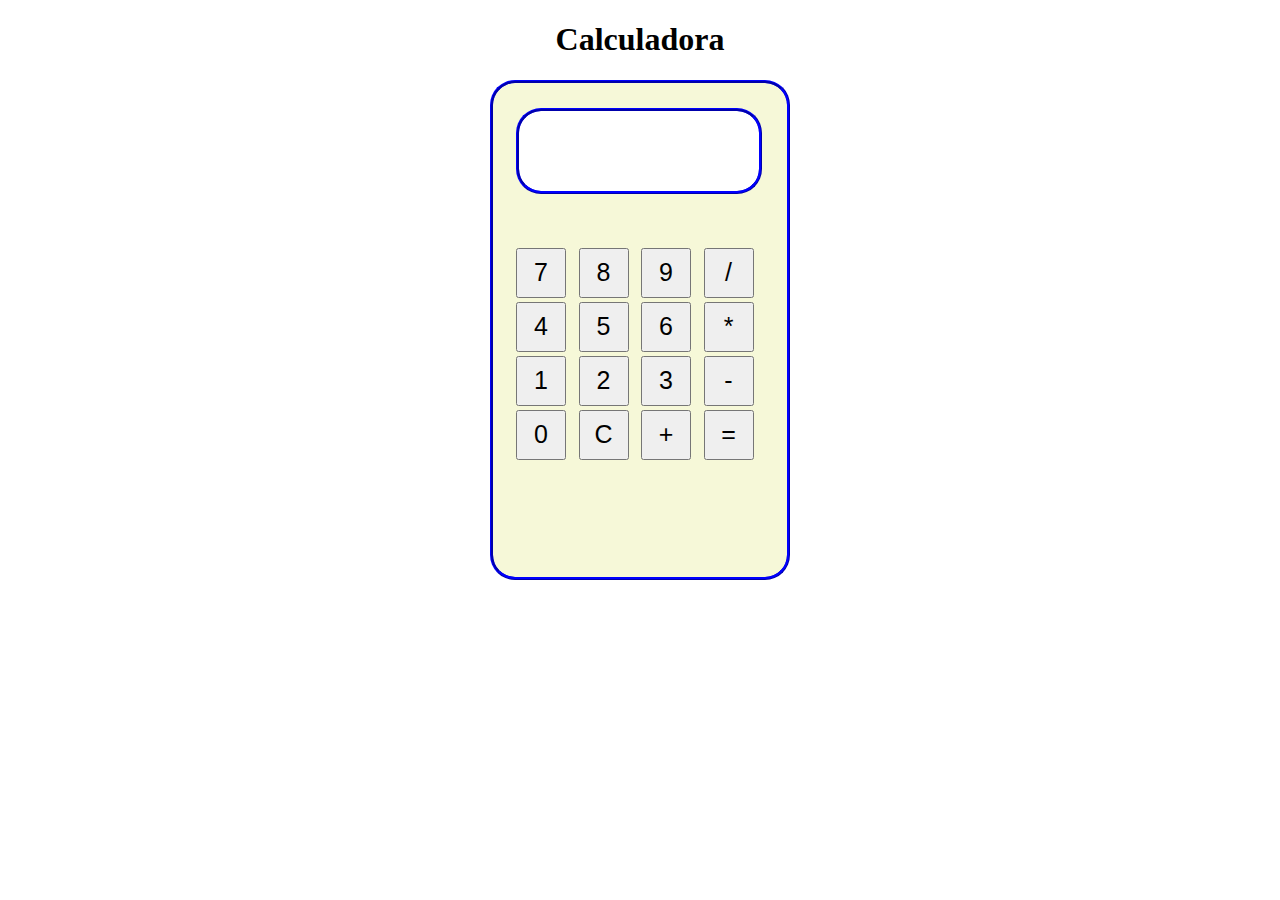
==== index.html @ edda53e3 "inicializacion del proyecto" ====
<!DOCTYPE html>
<html lang="es">
<head>
    <meta charset="UTF-8">
    <meta http-equiv="X-UA-Compatible" content="IE=edge">
    <meta name="viewport" content="width=device-width, initial-scale=1.0">
    <title>Calculadora</title>
    <link rel="stylesheet" type="text/css" href="css/estilos.css">
</head>
<body>
    <table class ="calculadora">
        <tr><h1><center>Calculadora</center></h1></tr>
    <tr>
        <td colspan="4"><span id = "resultado"></span></td>
    </tr>
    <tr>
        <td><button id="siete">7</button></td>
        <td><button id="ocho">8</button></td>
        <td><button id="nueve">9</button></td>
        <td><button id="division">/</button></td>
    </tr>
    <tr>
        <td><button id="cuatro">4</button></td>
        <td><button id="cinco">5</button></td>
        <td><button id="seis">6</button></td>
        <td><button id="multiplicacion">*</button></td>
    </tr>
    <tr>
        <td><button id="uno">1</button></td>
        <td><button id="dos">2</button></td>
        <td><button id="tres">3</button></td>
        <td><button id="resta">-</button></td>
    </tr>
    <tr>
        <td><button id="cero">0</button></td>
        <td><button id="borrar">C</button></td>
        <td><button id="suma">+</button></td>
        <td><button id="igual">=</button></td>
    </tr>

    </table>

    <script src=" js/index.js"></script>
</body>
</html>
---- css/estilos.css ----
/*aspectos generales: bordes y color de fondo de calculadora*/ 
.calculadora { 
    display: block;
    margin: 0 auto;
    padding: 20px;
    border: 3px blue ridge; 
    width: 300px;
    height: 500px;
    text-align: center;
    background-color: #f6f8d8; 
    border-radius: 25px;
}
/*botones normales: anchura y margen*/ 
.calculadora td button { 
    display: block;
    width: 50px;
    height: 50px; 
    font-size: 25px;
    padding: 0;
     
}
/*pantalla de visualización: bordes, posición, color de fondo, estilo letra.*/ 					 
#resultado{ 
    display: block;
    border: 3px blue ridge;
    
    font-size: 40px;
    margin-bottom: 50px;
    width: 240px; 
    height: 80px;
    background-color: white;  
    border-radius: 25px;
    overflow-y: scroll;
    
}
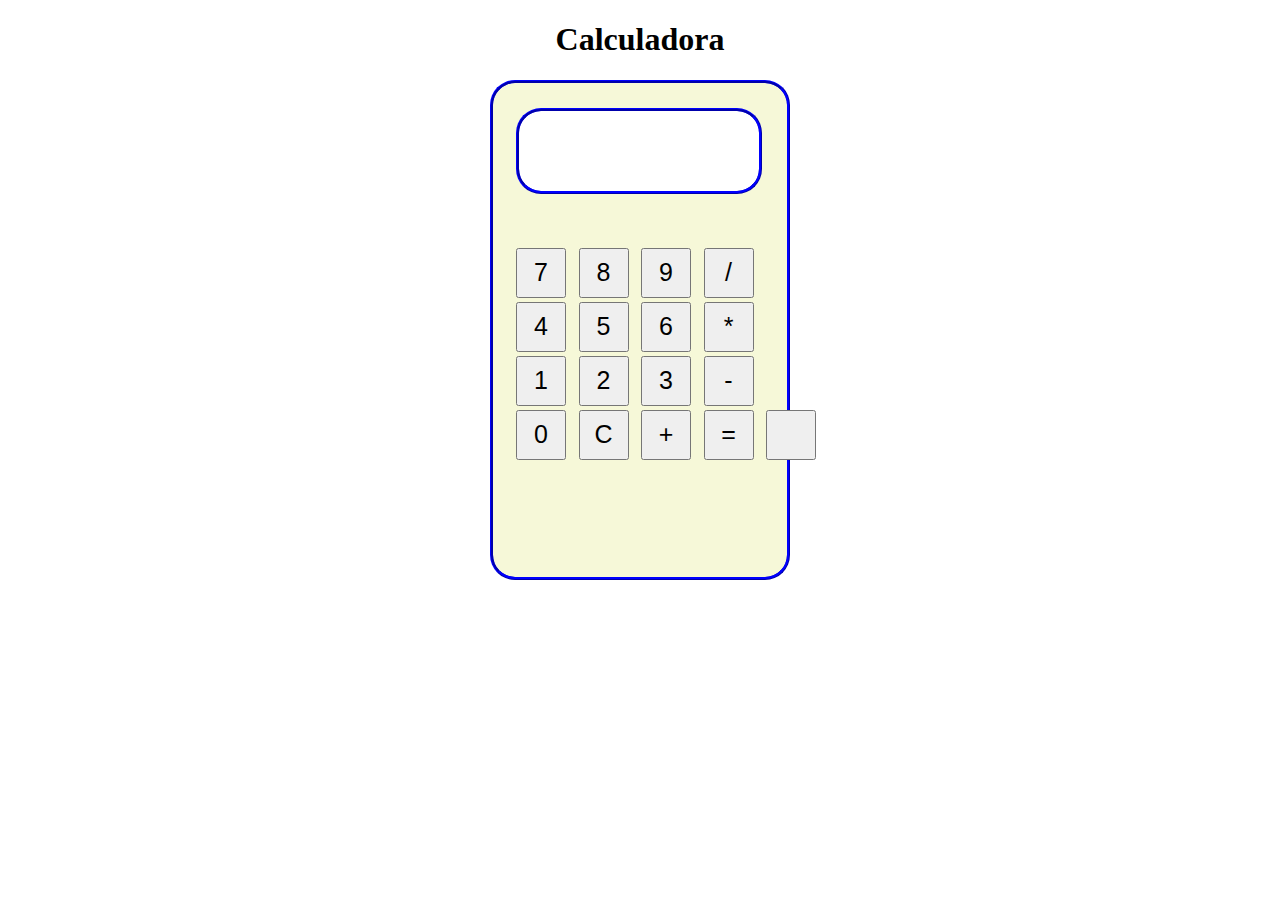
==== commit 07d60ed5: "cambios de carpeta" ====
--- a/index.html
+++ b/index.html
@@ -36,10 +36,11 @@
         <td><button id="borrar">C</button></td>
         <td><button id="suma">+</button></td>
         <td><button id="igual">=</button></td>
+        <td><button id="igual"></button></td>
     </tr>
 
     </table>
 
-    <script src=" js/index.js"></script>
+    <script src="js/index.js"></script>
 </body>
 </html>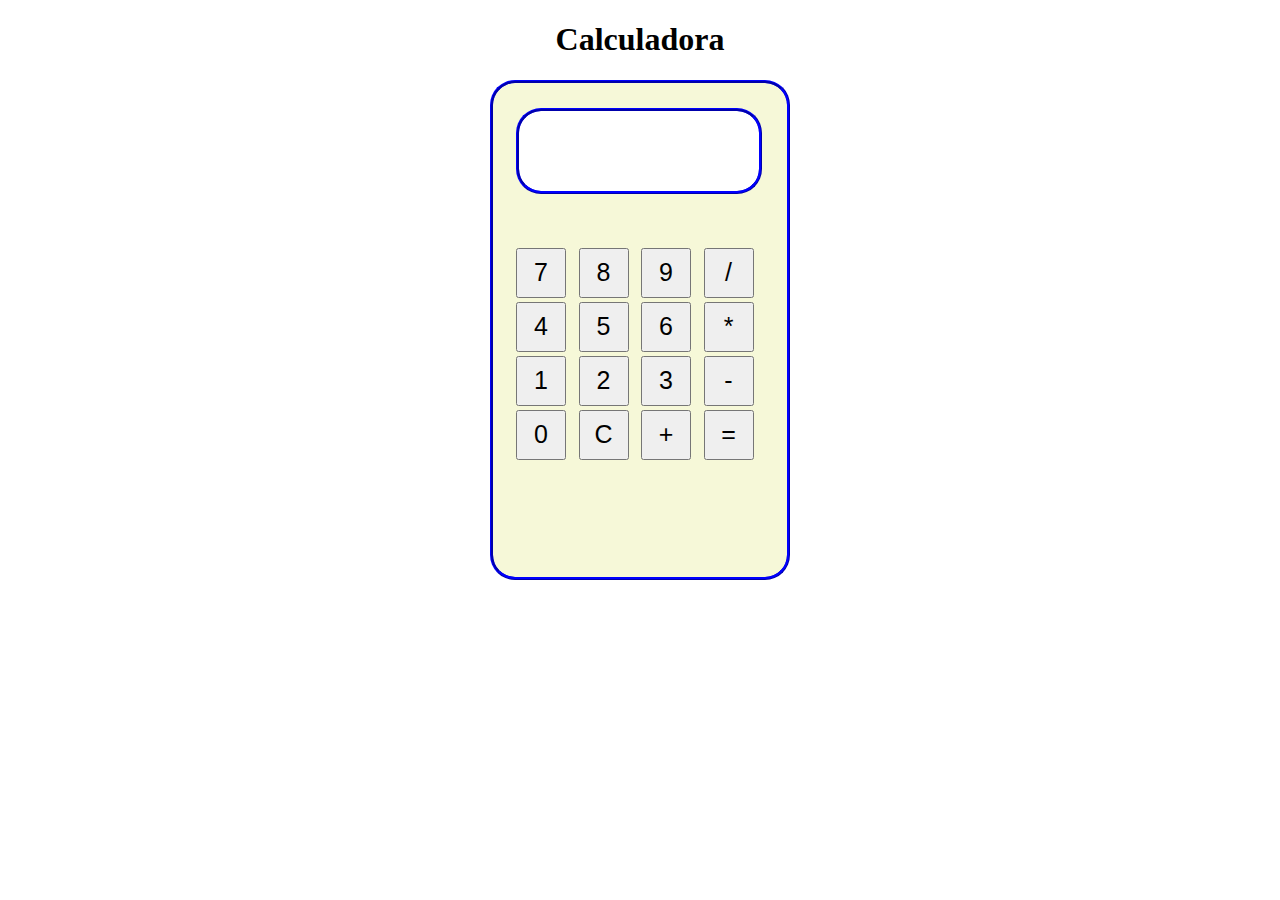
==== commit 8c16d3b7: "cambios componente" ====
--- a/index.html
+++ b/index.html
@@ -36,7 +36,6 @@
         <td><button id="borrar">C</button></td>
         <td><button id="suma">+</button></td>
         <td><button id="igual">=</button></td>
-        <td><button id="igual"></button></td>
     </tr>
 
     </table>
